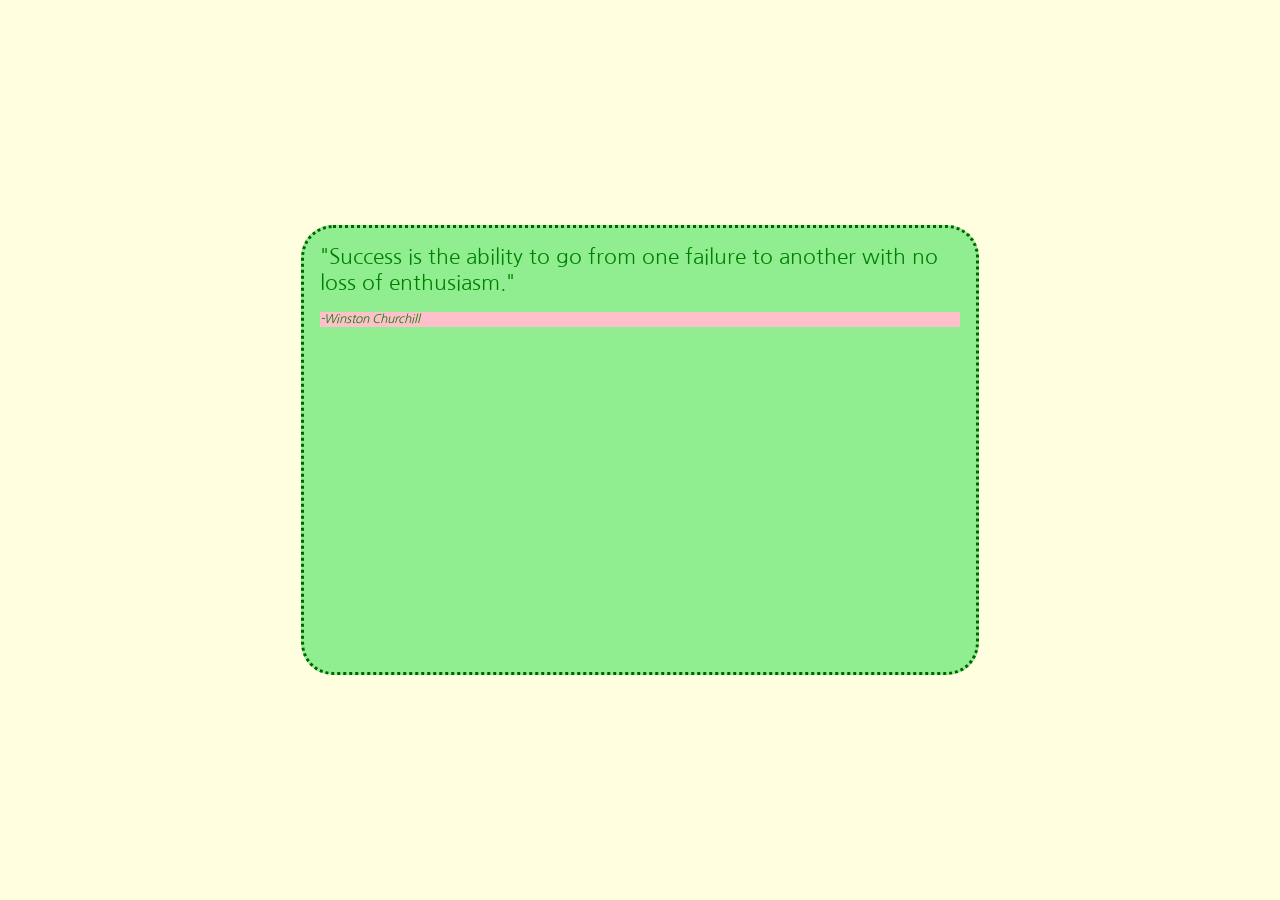
==== citation4-selecteur.html @ 0f52aaf4 "c4" ====
<!DOCTYPE html>
<html lang="en">
<head>
    <meta charset="UTF-8">
    <meta name="viewport" content="width=device-width, initial-scale=1.0">
    <title>Document</title>

    <link rel="preconnect" href="https://fonts.googleapis.com">
    <link rel="preconnect" href="https://fonts.gstatic.com" crossorigin>
    <link href="https://fonts.googleapis.com/css2?family=Nanum+Gothic&display=swap" rel="stylesheet">

    <style>
        body {
            font-family: "Nanum Gothic", sans-serif;
            min-height: 100vh;
            margin: 0;
            display: flex;
            justify-content: center;
            align-items: center;
            background-color: lightyellow;
        }

        div {
            color: green;
        }

        .quote {
            font-size: 1.3rem;
        }

        .source {
            font-style: italic;
            margin-top: 1rem;
            font-size: 0.75rem;
        }

        .chaton {
            width: 50%;
            border: 3px dotted darkgreen;
            padding: 1rem;
            border-radius: 2rem;
            aspect-ratio: 14/9;
        }

        .important {
            background: pink;
        }

        #zelda {
            background: lightgreen;
        }
    </style>

</head>

<body>

    <div class="chaton" id="zelda">
        <div class="quote">
            "Success is the ability to go from one failure to another with no loss of enthusiasm."
        </div>

        <div class="source important">
            -Winston Churchill
        </div>
    </div>

</body>
</html>
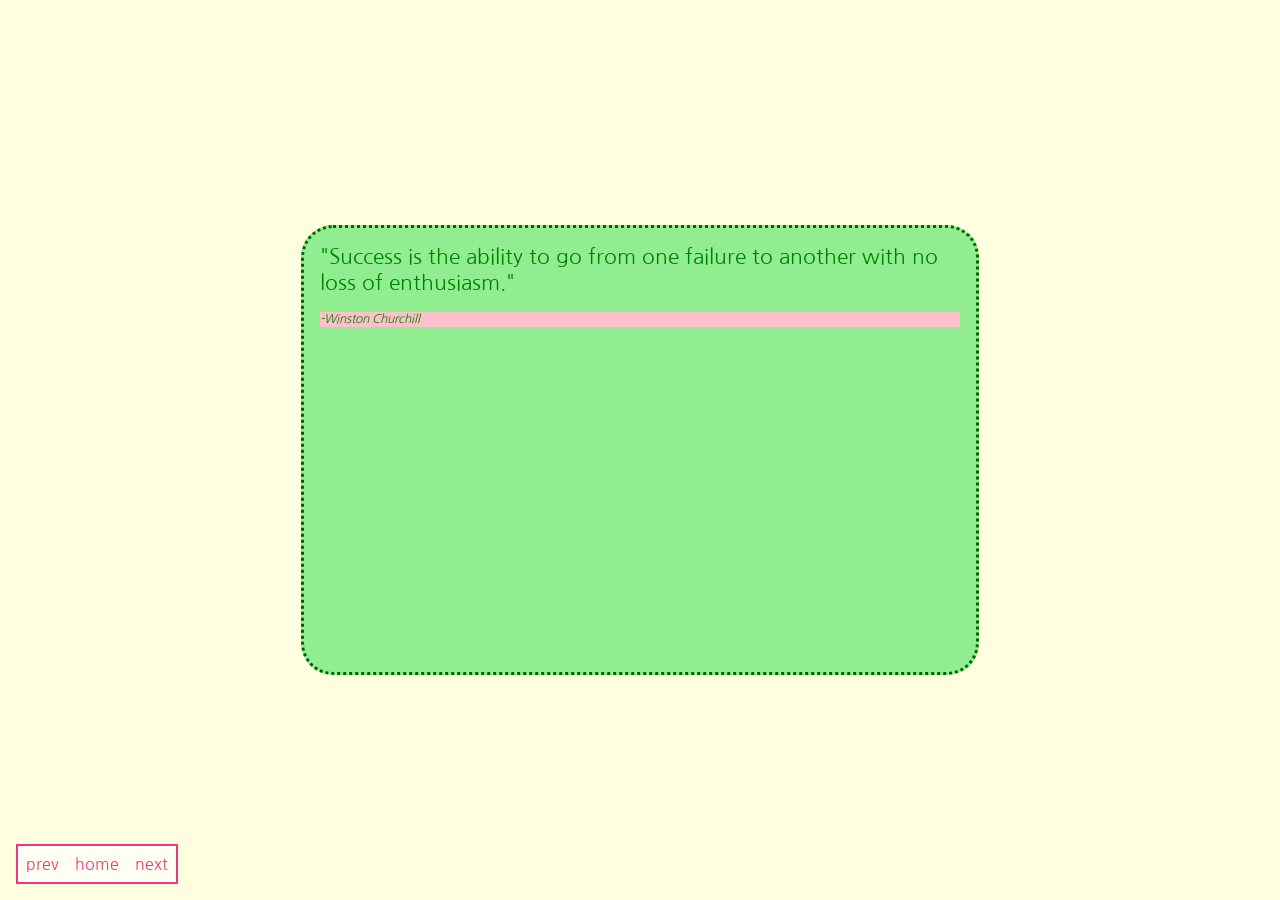
==== commit 595bcc3a: "Add navbar to multiple HTML files and create navbar CSS" ====
--- a/citation4-selecteur.html
+++ b/citation4-selecteur.html
@@ -54,6 +54,15 @@
 </head>
 
 <body>
+        <!-- omg its a navbar!!! -->
+
+    <link rel="stylesheet" href="navbar.css">
+    <div id="navbar">
+        <a href="citations3.html">prev</a>
+        <a href="index.html">home</a>
+        <a href="citations5.html">next</a>
+    </div>
+    <!-- end of the navbar -->
 
     <div class="chaton" id="zelda">
         <div class="quote">
--- a/navbar.css
+++ b/navbar.css
@@ -0,0 +1,20 @@
+#navbar{
+	border: 2px solid #f1357f ;
+	background: #FFF9;
+	max-width: max-content;
+	position: fixed;
+	bottom: 1rem;
+	left: 1rem;
+	display: flex;
+}
+
+#navbar a {
+	color:#f1357f;
+	text-decoration: none;
+	padding:0.5rem;
+}
+
+#navbar a:hover{
+	background: #f13571;
+	color: #FFF
+}
